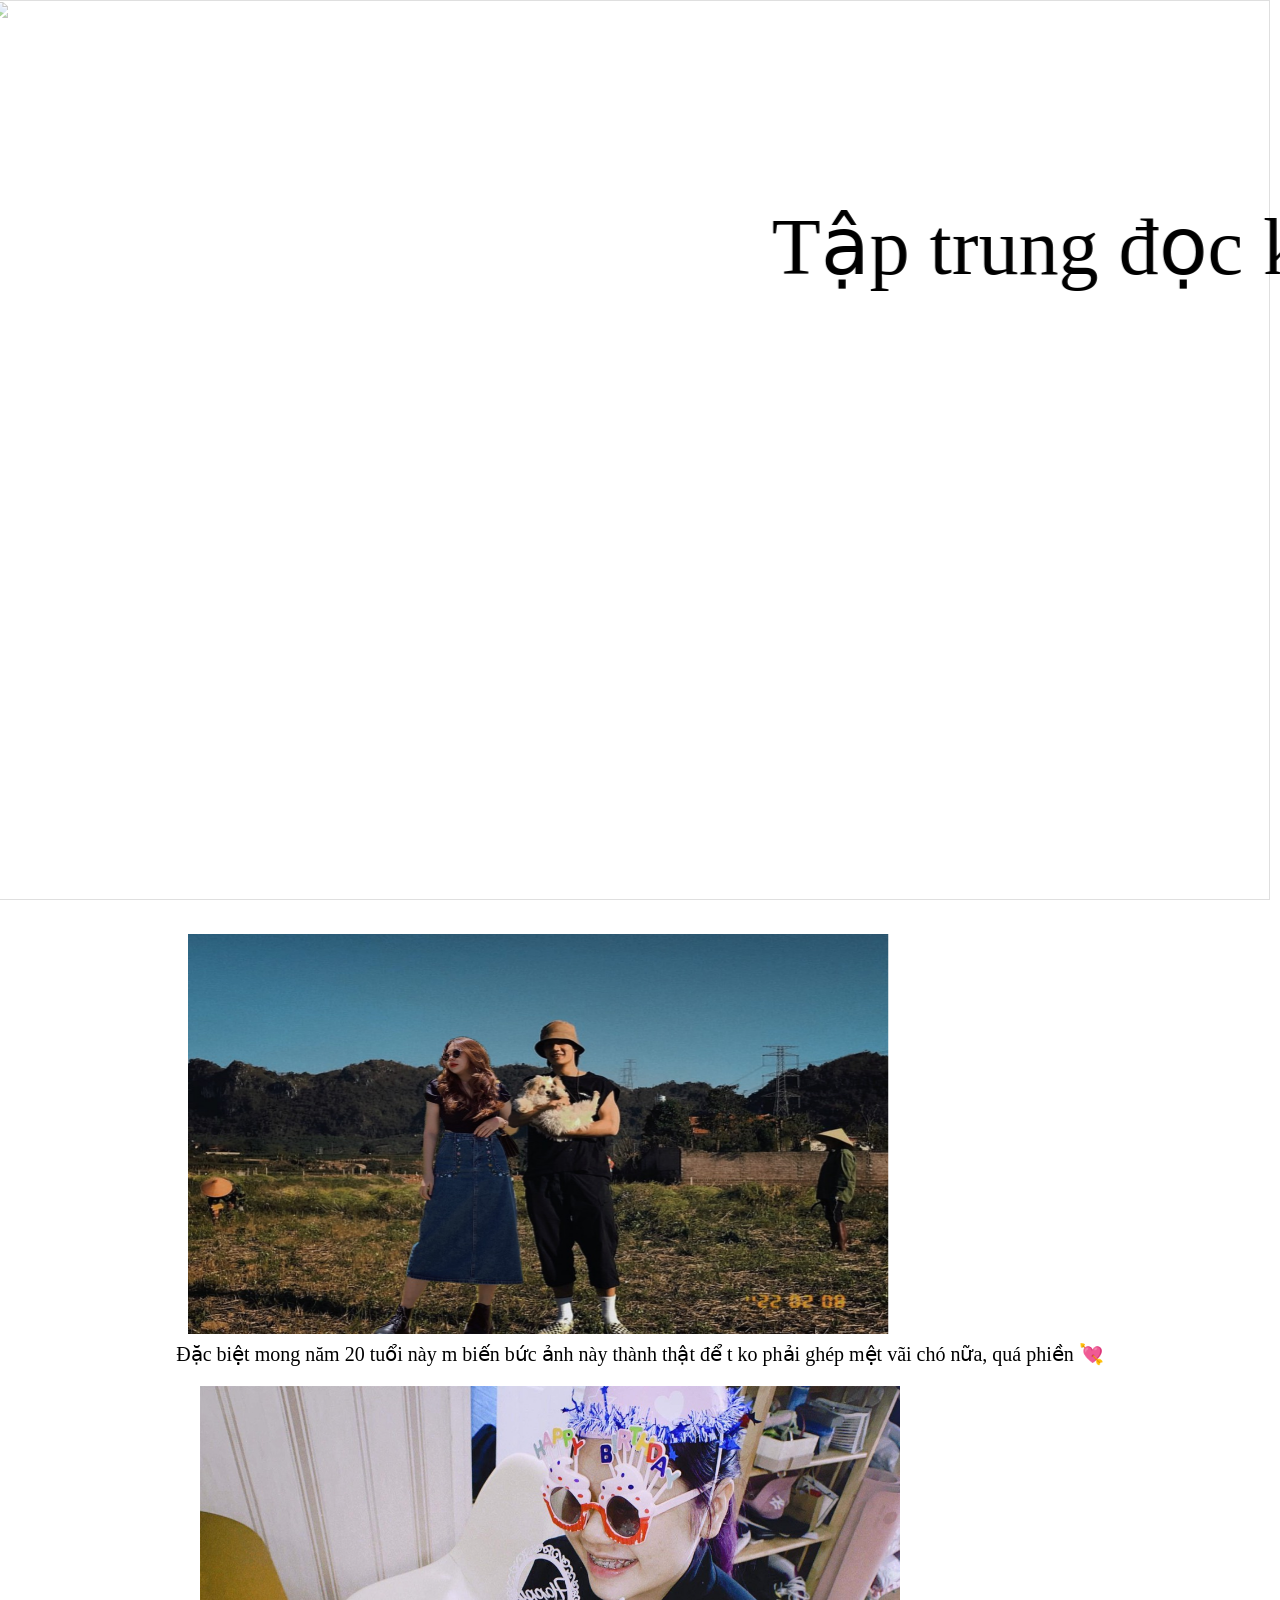
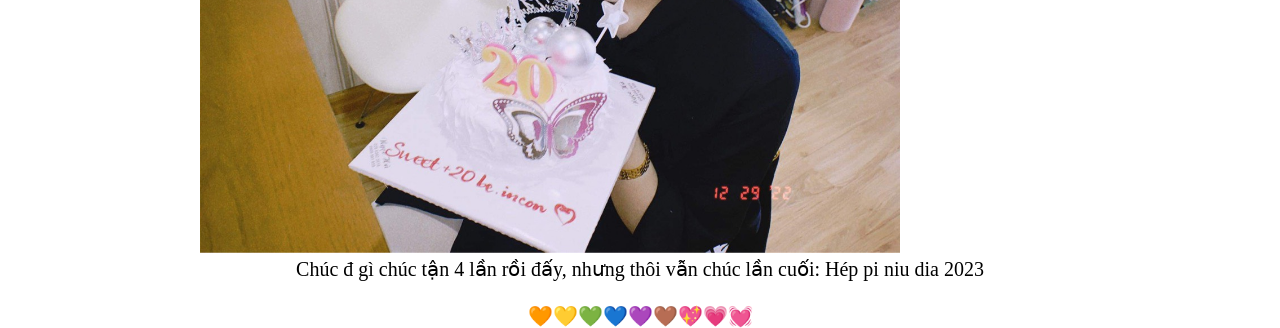
==== ok1.html @ beb80ae1 "first commit" ====
<!DOCTYPE html>
<html lang="en">
<head>
    <meta charset="UTF-8">
    <meta http-equiv="X-UA-Compatible" content="IE=edge">
    <meta name="viewport" content="width=device-width, initial-scale=1.0">
    <title> VĂN THỊ MINH THƯ</title>
    <script src="./ok.js" defer> </script>
    <link rel="stylesheet" href="./ok.css">
</head>
<body>
    <!DOCTYPE html>
<html lang="en">
<head>
    <meta charset="UTF-8">
    <meta http-equiv="X-UA-Compatible" content="IE=edge">
    <meta name="viewport" content="width=device-width, initial-scale=1.0">
    <title>Vellichor</title>
    <link rel="stylesheet" href="./HomePage.css">
    <script src="https://www.w3schools.com/lib/w3.js"></script>
    <link rel="stylesheet" href="../CSS/main.css">
    <link rel="icon" href="../Assets/MediaHomePage/Vellichor logo.png" type="image/gif" sizes="16x16">
    <script src="./HomePage.js" defer></script>
    <script src="https://cdnjs.cloudflare.com/ajax/libs/jquery/3.6.1/jquery.min.js"></script>
    <link rel="stylesheet" href="../Footer/Footer.css">
</head>
<body>
    <!-- image slider start -->
    <div class="slideshow-container">
        <div class="mySlides fade">
            <img src="./img/z3997968801018_b12c8ebc0d46fc407bda8559b712da46.jpg" alt="" style="opacity: 0.5;" class="slideshow_image">
        </div>
        <div class="mySlides fade">
            <img src="./img/z3997968801114_71a1e787a96d5723b631b20d6aeade84.jpg" alt=""  style="opacity: 0.5;"class="slideshow_image">
        </div>
        <div class="mySlides fade">
            <img src="./img/z3997968812764_80069755bf7e051ab094492e2837bf03.jpg" alt="" style="opacity: 0.5;" class="slideshow_image">
        </div>
        <div class="mySlides fade">
            <img src="./img/z3997968816129_7cf8ed8358e1eb7e03f4d41647f7520b.jpg" alt=""  style="opacity: 0.5;" class="slideshow_image">
        </div>
        <div class="mySlides fade">
            <img src="./img/z3997968820310_0ad85a2ab9a09d6ce9e9e47696cfd28e.jpg" alt=""  style="opacity: 0.5;" class="slideshow_image">
        </div>
        <div class="navi__dot">
            <span class="dot"></span> 
            <span class="dot"></span>
            <span class="dot"></span> 
            <span class="dot"></span>
            <span class="dot"></span>
        </div>
    </div>
    <!-- image slider end -->
    <!-- image slider end -->
    <div class="text_slide">
    <!-- <marquee behavior="alternate" >  
    <p > ok hello em </p>
    </marquee> -->

    <marquee behavior="scroll" direction="left" scrollamount="27"> <p>Tập trung đọc kĩ những lời tao sắp nói đây. Tao chưa đủ giỏi để code đẹp hơn nhưng mà tao nghĩ nó đủ xàm để kết thúc trọn vẹn ngày sinh nhật hôm nay của m. Người ta 21 tới nơi rồi giờ mình mới 20 là sao hả. Thui thì 20 tuổi, tuổi đẹp nên mong mọi điều đến với mặt chó m cũng đẹp như vậy hen. Đặc biệt năm 20 tuổi này mong có thể được nhận những bức ảnh checkin bên tháp Eiffel real từ m ✈✈ chứ k phải tháp Eiffelở phố đi bộ nữa. Mong mọi điều may mắn, tốt đẹp đến với tuổi 20 của m 💚  Đọc xong thì kéo xuống. </p></marquee>
    </div>

    <audio autoplay > <source src="./img/[YT2mp3 (mp3cut.net).mp3" type=""> </audio>
    <marquee behavior="alternate" direction="right" scrollamount="10">      <img src="./ok nha.jpg" alt="" class="img">
      </marquee>

      <div class="ok">
      <p style="font-family: Cambria, Cochin, Georgia, Times, 'Times New Roman', serif;" > Đặc biệt mong năm 20 tuổi này m biến bức ảnh này thành thật để t ko phải ghép mệt vãi chó nữa, quá phiền 💘</p> </div>

      
      <div class="img_2"> <img src="./z3998529611785_cd58d61afc04d6be330e4f5b59a076fc.jpg" alt="" class="img_2"></div>

      <div class="ok">

      <p style="font-family: Cambria, Cochin, Georgia, Times, 'Times New Roman', serif;" > Chúc đ gì chúc tận 4 lần rồi đấy, nhưng thôi vẫn chúc lần cuối: Hép pi niu dia 2023 </p>  <br> 🧡💛💚💙💜🤎💖💗💓</div>

      

</body>
</html>
---- ok.css ----
*{
    font-family:Cambria, Cochin, Georgia, Times, 'Times New Roman', serif;
    margin: 0;
    padding: 0;
  
    
}
.btn_1{
    height: 50px;
    width: 230px;
    background-color: #f8a5c2;
    border-radius: 15px;
    padding: 10px;
    display: flex;
    justify-content: center;
    align-items: center;
    position: absolute;
    top: 40%;
    right: 40%;
    cursor: pointer;
}
.btn_1 div{
    font-size: 30px;
    font-weight: bold;
}

.btn_2{
    height: 50px;
    width: 200px;
    background-color: #f8a5c2;
    border-radius: 15px;
    padding: 10px;
    display: flex;
    justify-content: center;
    align-items: center;
    position: absolute;
    top: 100px;
    right: 50px;
    cursor: pointer;
}
.btn_2 div{
    font-size: 30px;
    font-weight: bold;
    cursor: pointer;
}

.btn_3{
    height: 50px;
    width: 200px;
    background-color: #f8a5c2;
    border-radius: 15px;
    padding: 10px;
    display: flex;
    justify-content: center;
    align-items: center;
    position: absolute;
    top: 400px;
    left: 50px;
    
}
.btn_3 div{
    font-size: 25px;
    font-weight: bold;
    padding: 10px;
    cursor: pointer;
}

.slideshow-container {
    position: relative;
}
.slideshow_image{
    width : 100vw;
    /* height :580px; */
    height: 100vh;
    margin-left: -10px;
}
.navi__dot{
    position: absolute;
    top: 700px;
    right: 5%;
    width: 100px;
    height: 12.77px;
}
/* The dots/bullets/indicators */
.dot {
    height: 15px;
    width: 15px;
    margin: 0 2px;
    background-color: transparent;
    opacity: 0.5;
    border-radius: 50%;
    display: inline-block;
    transition: background-color 0.6s ease;
}
.active {
    background-color:transparent;
    opacity: 1;
  }
/* Fading animation */
.fade {
    animation-name: fade;
    animation-duration: 1.5s;
}
  
@keyframes fade {
    from {opacity: .4} 
    to {opacity: 1}
}

.text_slide{
position:absolute;
top: 200px;

}

.text_slide p{
  font-size: 80px;
}

.img{
    width: 700px;
    height: 400px;
    top: 20px;
    margin-top: 30px;
}

.img_2{
    width: 700px;
    margin-left: 100px;
    margin-right: 100px;
    margin-top: 10px;
}

.ok{
    font-size: 20px;
    text-align: center;
}
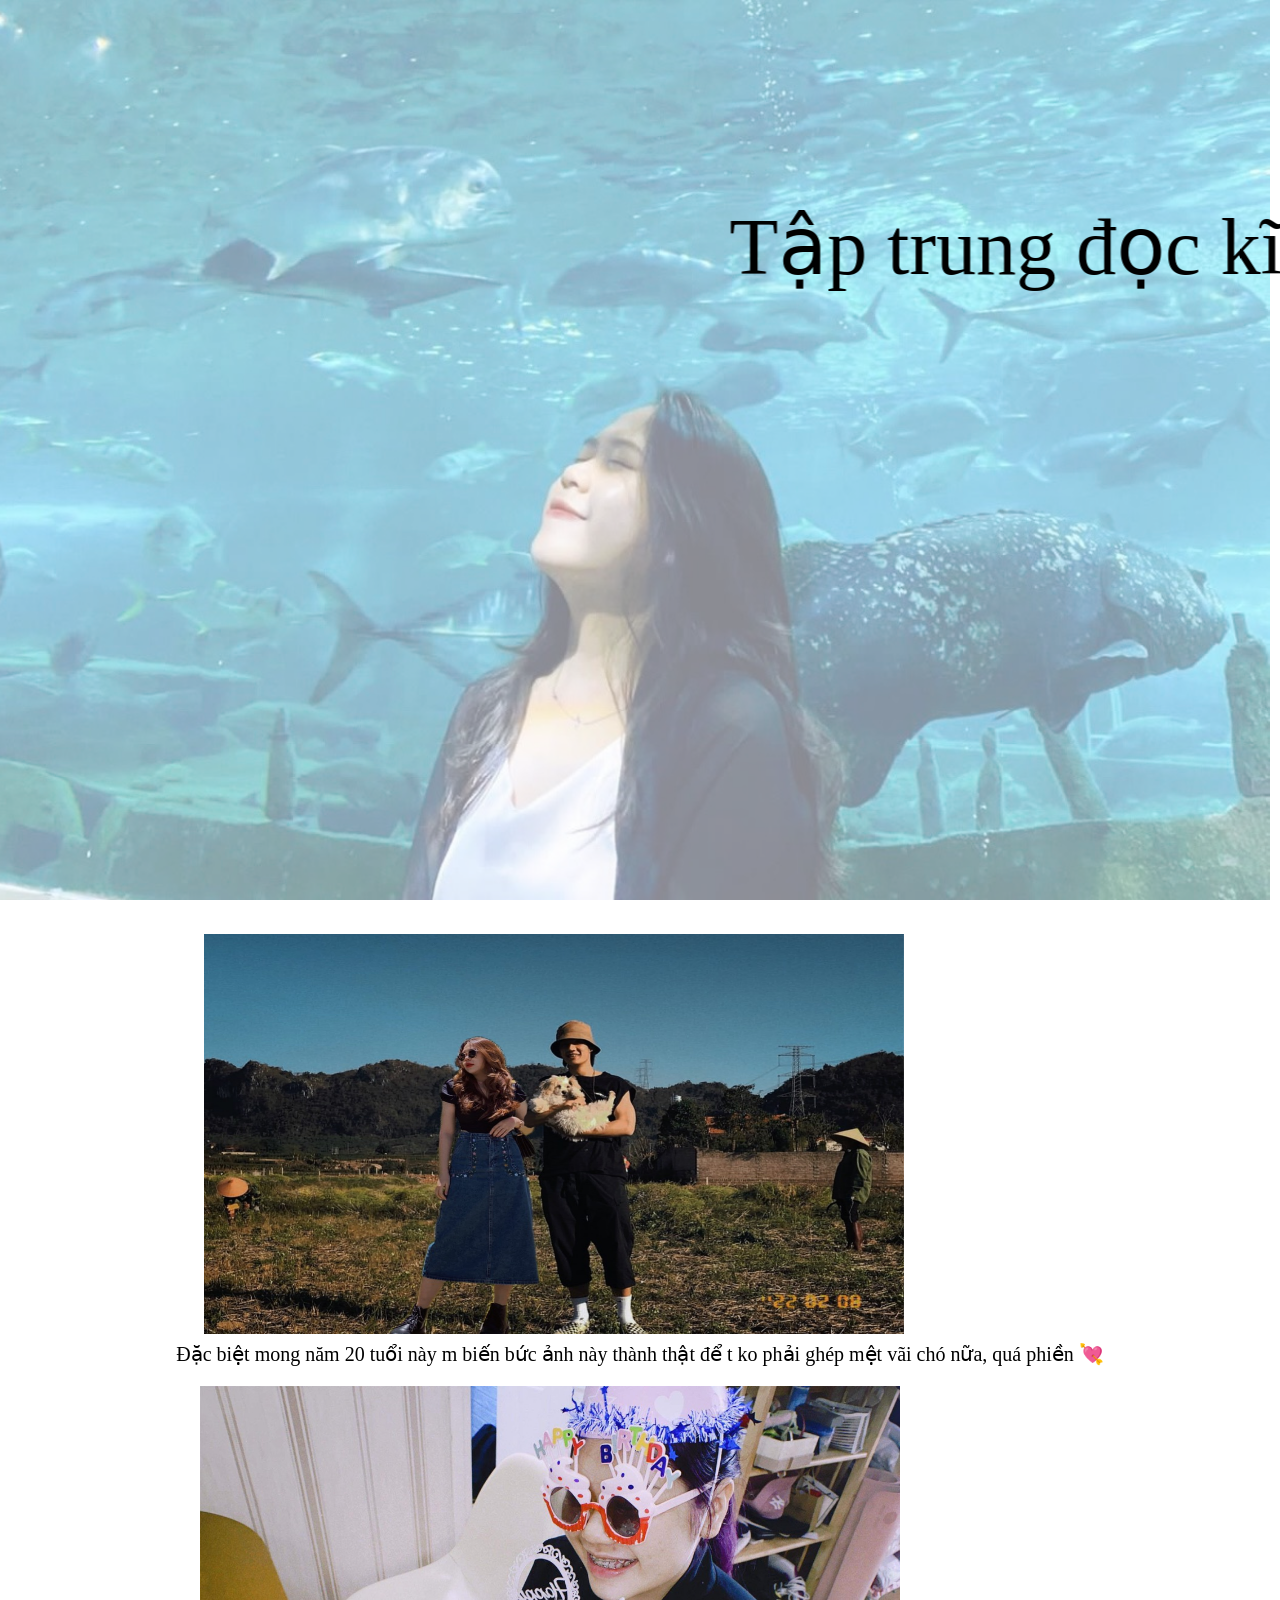
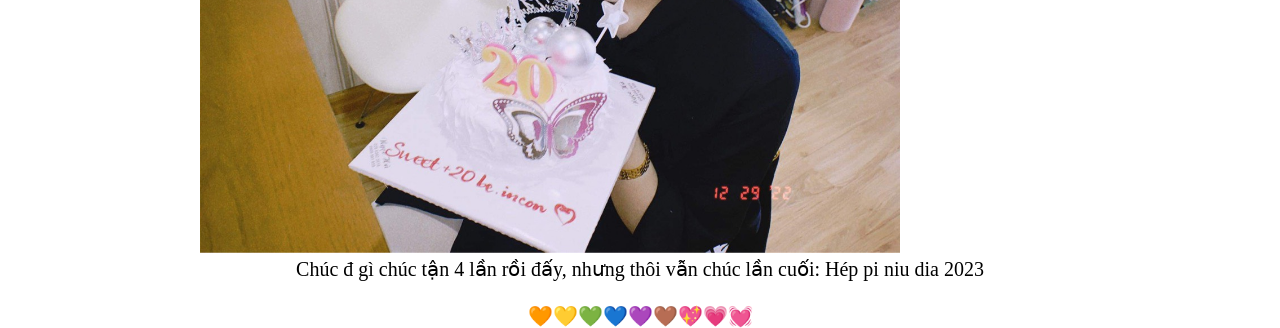
==== commit 26664c7a: "o" ====
--- a/ok1.html
+++ b/ok1.html
@@ -28,19 +28,19 @@
     <!-- image slider start -->
     <div class="slideshow-container">
         <div class="mySlides fade">
-            <img src="./img/z3997968801018_b12c8ebc0d46fc407bda8559b712da46.jpg" alt="" style="opacity: 0.5;" class="slideshow_image">
+            <img src="./img/img/z3997968801018_b12c8ebc0d46fc407bda8559b712da46.jpg" alt="" style="opacity: 0.5;" class="slideshow_image">
         </div>
         <div class="mySlides fade">
-            <img src="./img/z3997968801114_71a1e787a96d5723b631b20d6aeade84.jpg" alt=""  style="opacity: 0.5;"class="slideshow_image">
+            <img src="./img/img/z3997968801114_71a1e787a96d5723b631b20d6aeade84.jpg" alt=""  style="opacity: 0.5;"class="slideshow_image">
         </div>
         <div class="mySlides fade">
-            <img src="./img/z3997968812764_80069755bf7e051ab094492e2837bf03.jpg" alt="" style="opacity: 0.5;" class="slideshow_image">
+            <img src="./img/img/z3997968812764_80069755bf7e051ab094492e2837bf03.jpg" alt="" style="opacity: 0.5;" class="slideshow_image">
         </div>
         <div class="mySlides fade">
-            <img src="./img/z3997968816129_7cf8ed8358e1eb7e03f4d41647f7520b.jpg" alt=""  style="opacity: 0.5;" class="slideshow_image">
+            <img src="./img/img/z3997968816129_7cf8ed8358e1eb7e03f4d41647f7520b.jpg" alt=""  style="opacity: 0.5;" class="slideshow_image">
         </div>
         <div class="mySlides fade">
-            <img src="./img/z3997968820310_0ad85a2ab9a09d6ce9e9e47696cfd28e.jpg" alt=""  style="opacity: 0.5;" class="slideshow_image">
+            <img src="./img/img/z3997968820310_0ad85a2ab9a09d6ce9e9e47696cfd28e.jpg" alt=""  style="opacity: 0.5;" class="slideshow_image">
         </div>
         <div class="navi__dot">
             <span class="dot"></span> 
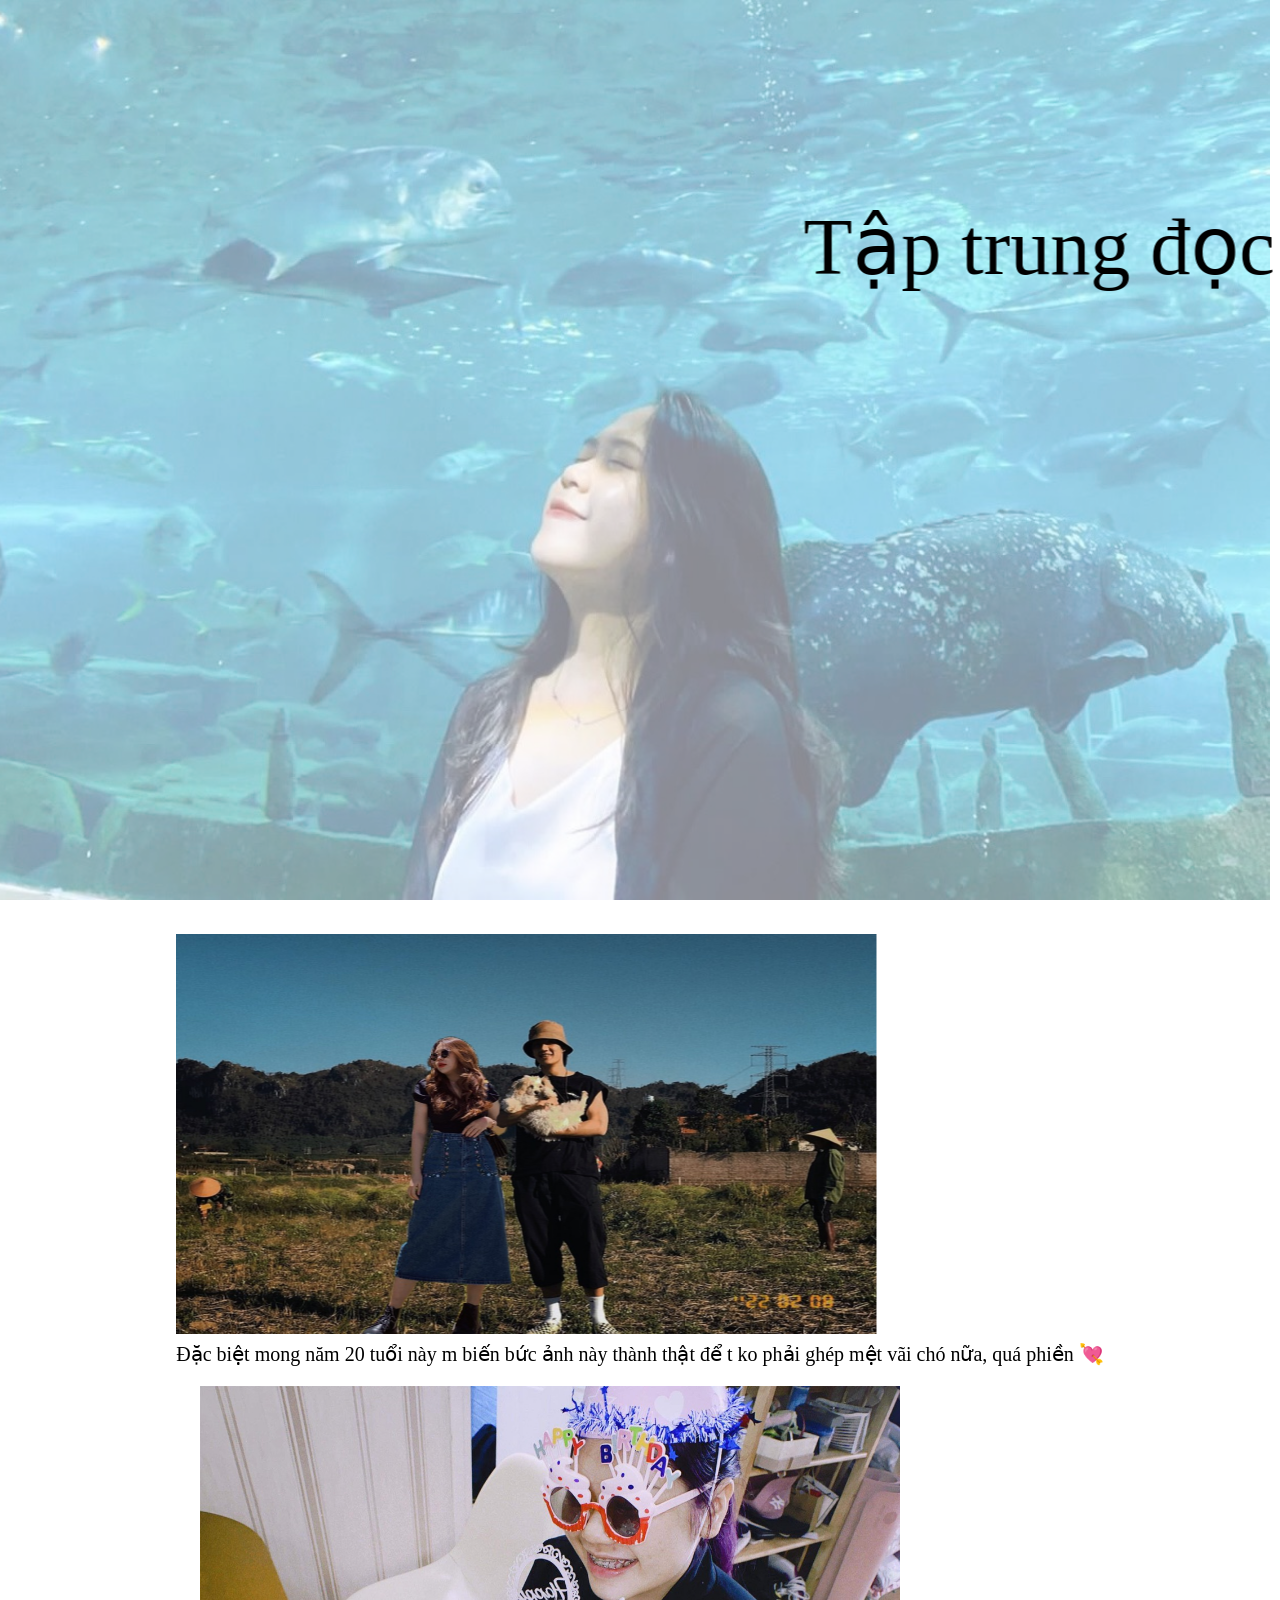
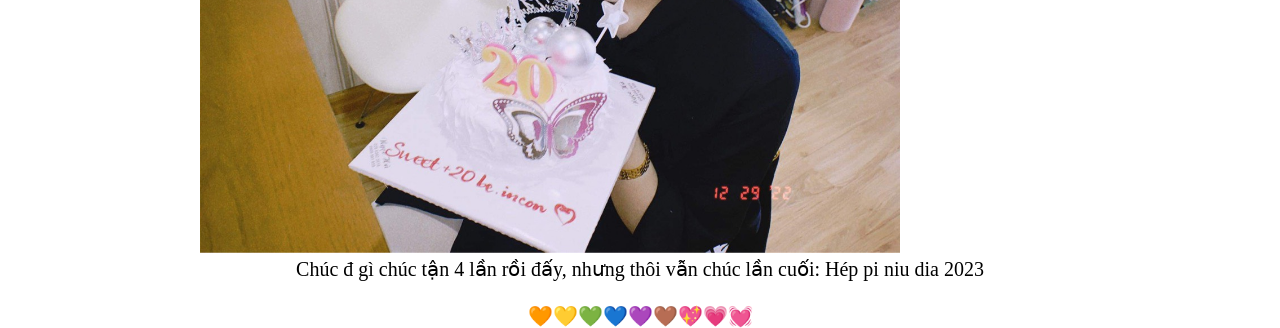
==== commit 484bd3aa: ".." ====
--- a/ok1.html
+++ b/ok1.html
@@ -60,7 +60,7 @@
     <marquee behavior="scroll" direction="left" scrollamount="27"> <p>Tập trung đọc kĩ những lời tao sắp nói đây. Tao chưa đủ giỏi để code đẹp hơn nhưng mà tao nghĩ nó đủ xàm để kết thúc trọn vẹn ngày sinh nhật hôm nay của m. Người ta 21 tới nơi rồi giờ mình mới 20 là sao hả. Thui thì 20 tuổi, tuổi đẹp nên mong mọi điều đến với mặt chó m cũng đẹp như vậy hen. Đặc biệt năm 20 tuổi này mong có thể được nhận những bức ảnh checkin bên tháp Eiffel real từ m ✈✈ chứ k phải tháp Eiffelở phố đi bộ nữa. Mong mọi điều may mắn, tốt đẹp đến với tuổi 20 của m 💚  Đọc xong thì kéo xuống. </p></marquee>
     </div>
 
-    <audio autoplay > <source src="./img/[YT2mp3 (mp3cut.net).mp3" type=""> </audio>
+    <audio autoplay > <source src="./img/img/[YT2mp3 (mp3cut.net).mp3" type=""> </audio>
     <marquee behavior="alternate" direction="right" scrollamount="10">      <img src="./ok nha.jpg" alt="" class="img">
       </marquee>
 
